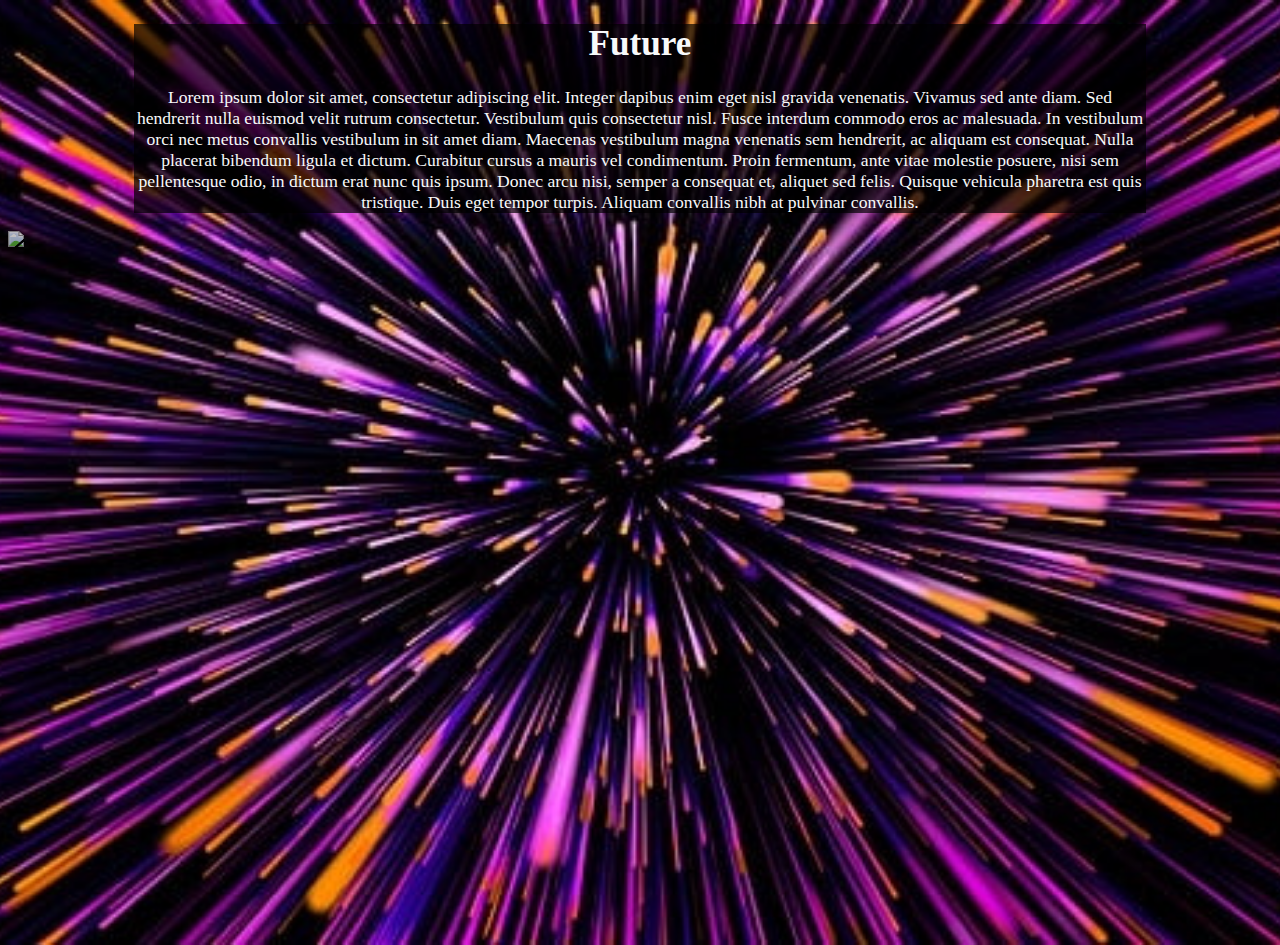
==== dream.html @ 2a57e90b "Add files via upload" ====
<!DOCTYPE html>

<html lang="en">
    <head>
        <meta name="viewport" content="width=device-width, initial-scale=1">
        <link href="https://cdn.jsdelivr.net/npm/bootstrap@5.0.2/dist/css/bootstrap.min.css" rel="stylesheet" integrity="sha384-EVSTQN3/azprG1Anm3QDgpJLIm9Nao0Yz1ztcQTwFspd3yD65VohhpuuCOmLASjC" crossorigin="anonymous">
        <script src="https://cdn.jsdelivr.net/npm/bootstrap@5.0.2/dist/js/bootstrap.bundle.min.js" integrity="sha384-MrcW6ZMFYlzcLA8Nl+NtUVF0sA7MsXsP1UyJoMp4YLEuNSfAP+JcXn/tWtIaxVXM" crossorigin="anonymous"></script>
        <link href="styles.css" rel="stylesheet">
        <script src="script.js"></script>
        <title></title>
    </head>
    <body>
      <header></header>
      <main class="color">
        <p></p>
        <h1>Future</h1>
        <p>Lorem ipsum dolor sit amet, consectetur adipiscing elit. Integer dapibus enim eget nisl gravida venenatis. Vivamus sed ante diam. Sed hendrerit nulla euismod velit rutrum consectetur. Vestibulum quis consectetur nisl. Fusce interdum commodo eros ac malesuada. In vestibulum orci nec metus convallis vestibulum in sit amet diam. Maecenas vestibulum magna venenatis sem hendrerit, ac aliquam est consequat. Nulla placerat bibendum ligula et dictum. Curabitur cursus a mauris vel condimentum. Proin fermentum, ante vitae molestie posuere, nisi sem pellentesque odio, in dictum erat nunc quis ipsum. Donec arcu nisi, semper a consequat et, aliquet sed felis. Quisque vehicula pharetra est quis tristique. Duis eget tempor turpis. Aliquam convallis nibh at pulvinar convallis.</p>
      </main>
      <section id="image">
          <div class='text-center'>
          <img src="/2.png" class="rounded"/>
        </div>
    </section>
    <nav class="trigger sticky-bottom">
        <ul class="nav justify-content-center hidden">
          <li class="nav-item">
            <a class="nav-link" href="/index.html">Home</a>
          </li>
          <li class="nav-item">
            <a class="nav-link" href="/family.html">Family</a>
          </li>
          <li class="nav-item">
            <a class="nav-link" href="/past.html">Past</a>
          </li>
          <li class="nav-item">
            <a class="nav-link" href="/dream.html">Future</a>
          </li>
        </ul>
      </nav>
    </body>
</html>
---- styles.css ----
body {
    background-image: url(background.jpeg);
    background-size: cover;
    background-position: center;
    background-color: #f8f9fa;
    background-repeat: no-repeat;
    max-width: 100%;
    height: auto;
}

.sticky-bottom {
    position: -webkit-sticky;
    position: sticky;
    bottom: 0;
    z-index: 1020:
}

.hidden {
    visibility: hidden;
}


.nav {
    font-size: 1.2rem;
    font-weight: 600;
    line-height: 2.5;
    background-color: black;
    opacity: 0.95;

}

.nav-link {
    color: #d4af37;
}

main {
    font-size: 1.1rem;
    text-align: center;
    margin-left: 10%;
    margin-right: 10%;
}
.color {
    background-color: #000000b0;
    color: #f8f9fa;
}

img {
    opacity: 0.75;
    min-height: 30em;
    min-width: 16.6em;
    max-width: 25%;
    transform: perspective(50rem);
}
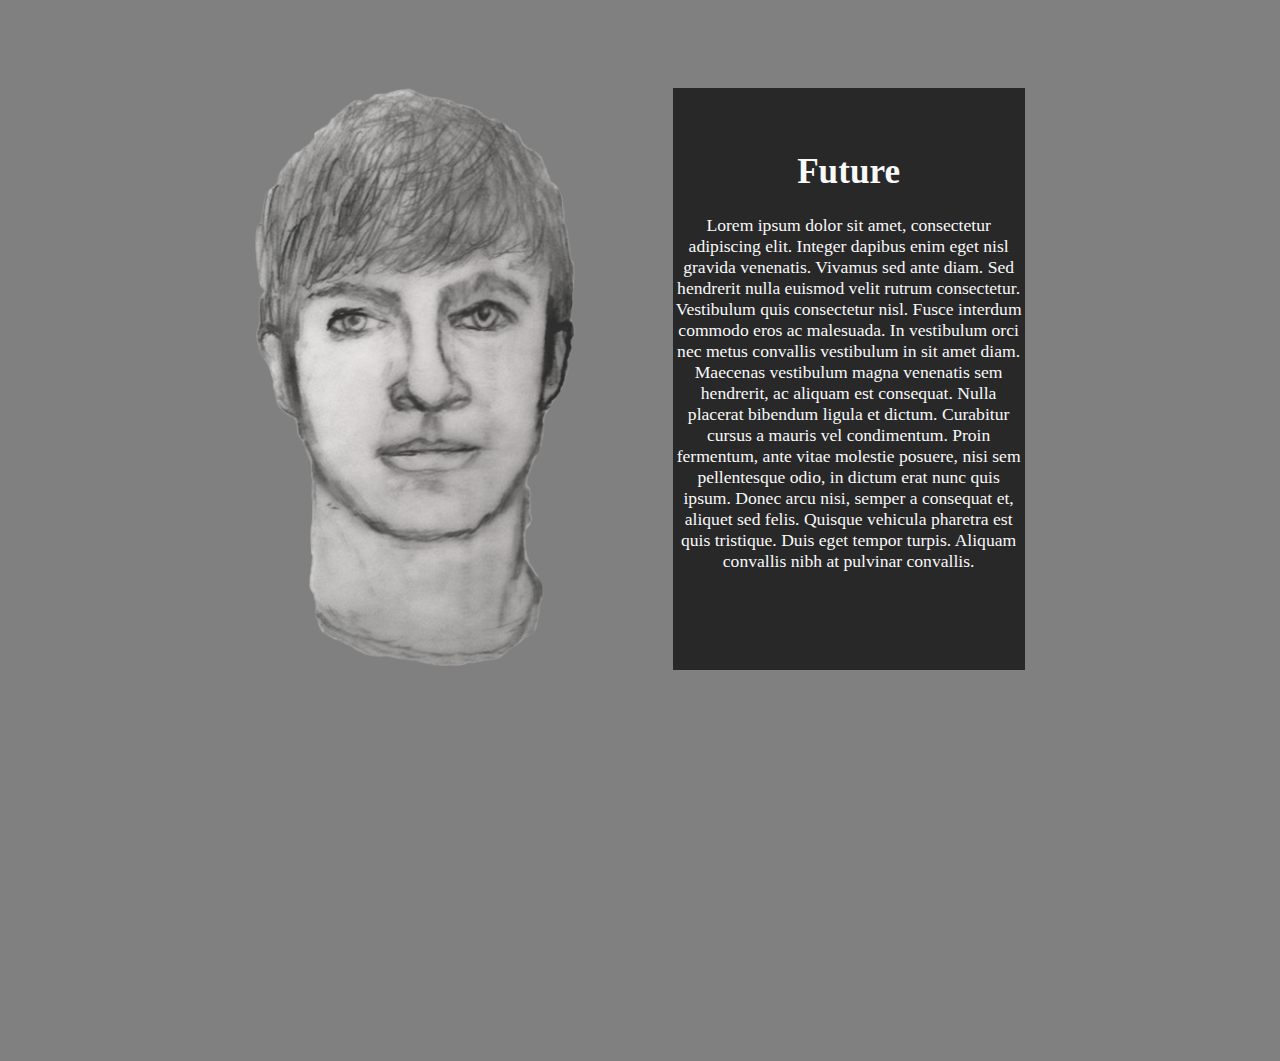
==== commit 952bae09: "Add files via upload" ====
--- a/dream.html
+++ b/dream.html
@@ -9,33 +9,35 @@
         <script src="script.js"></script>
         <title></title>
     </head>
-    <body>
+    <body class="blank">
       <header></header>
-      <main class="color">
-        <p></p>
-        <h1>Future</h1>
+        <container class="container">
+          <main class="color">
+        <h1><br>Future</h1>
         <p>Lorem ipsum dolor sit amet, consectetur adipiscing elit. Integer dapibus enim eget nisl gravida venenatis. Vivamus sed ante diam. Sed hendrerit nulla euismod velit rutrum consectetur. Vestibulum quis consectetur nisl. Fusce interdum commodo eros ac malesuada. In vestibulum orci nec metus convallis vestibulum in sit amet diam. Maecenas vestibulum magna venenatis sem hendrerit, ac aliquam est consequat. Nulla placerat bibendum ligula et dictum. Curabitur cursus a mauris vel condimentum. Proin fermentum, ante vitae molestie posuere, nisi sem pellentesque odio, in dictum erat nunc quis ipsum. Donec arcu nisi, semper a consequat et, aliquet sed felis. Quisque vehicula pharetra est quis tristique. Duis eget tempor turpis. Aliquam convallis nibh at pulvinar convallis.</p>
       </main>
       <section id="image">
-          <div class='text-center'>
-          <img src="/2.png" class="rounded"/>
+        <div class='text-center'>
+        <img src="/2.png" class="rounded"/>
         </div>
     </section>
-    <nav class="trigger sticky-bottom">
-        <ul class="nav justify-content-center hidden">
-          <li class="nav-item">
-            <a class="nav-link" href="/index.html">Home</a>
-          </li>
-          <li class="nav-item">
-            <a class="nav-link" href="/family.html">Family</a>
-          </li>
-          <li class="nav-item">
-            <a class="nav-link" href="/past.html">Past</a>
-          </li>
-          <li class="nav-item">
-            <a class="nav-link" href="/dream.html">Future</a>
-          </li>
-        </ul>
-      </nav>
-    </body>
-</html>+  </container>
+  <div class="fill"></div>
+<nav class="trigger sticky-bottom">
+  <ul class="nav justify-content-center hidden">
+    <li class="nav-item">
+      <a class="nav-link" href="/index.html">Home</a>
+    </li>
+    <li class="nav-item">
+      <a class="nav-link" href="/poems.html">Poems</a>
+    </li>
+    <li class="nav-item">
+      <a class="nav-link" href="/past.html">Past</a>
+    </li>
+    <li class="nav-item">
+      <a class="nav-link" href="/dream.html">Future</a>
+    </li>
+  </ul>
+</nav>
+</body>
+</html>
--- a/styles.css
+++ b/styles.css
@@ -1,11 +1,28 @@
+html {
+    min-height: 100%;
+    height: auto;
+}
 body {
     background-image: url(background.jpeg);
     background-size: cover;
     background-position: center;
-    background-color: #f8f9fa;
+    background-color: white;
     background-repeat: no-repeat;
-    max-width: 100%;
-    height: auto;
+    height: -webkit-fill-available;
+}
+
+p {
+    min-width: 18em;
+    min-height: 18em;
+    max-width: 25em;
+    max-height: 27em;
+    text-align: center;
+    overflow: auto;
+}
+
+.blank {
+    background-image: none;
+    background-color: gray;
 }
 
 .sticky-bottom {
@@ -33,21 +50,62 @@
     color: #d4af37;
 }
 
+
+section {
+    margin-left: 3%;
+    margin-right: 3%;
+}
+
 main {
+    max-width: 20em;
     font-size: 1.1rem;
     text-align: center;
-    margin-left: 10%;
-    margin-right: 10%;
+    margin-left: 3%;
+    margin-right: 3%;
 }
 .color {
     background-color: #000000b0;
     color: #f8f9fa;
 }
 
+.poems {
+    max-width: 20em;
+    min-height: 25em;
+
+}
+
+
 img {
-    opacity: 0.75;
+    height: 30%;
+    opacity: 0.8;
     min-height: 30em;
     min-width: 16.6em;
-    max-width: 25%;
-    transform: perspective(50rem);
+    max-width: 20em;
 }
+
+container {
+    padding-top: 5em;
+    display: flex;
+    margin-left: 7%;
+    margin-right: 7%;
+    flex-direction: row-reverse;
+    flex-basis: auto;
+    justify-content: center;
+    gap: 2em;
+}
+
+.portrait {
+    flex-wrap: wrap;
+}
+
+.vertical {
+    flex-direction: column;
+    margin-left: 0%;
+    margin-right: 0%;
+    margin-top: 0%;
+}
+
+.fill {
+    height: 10em;
+    color: #607d8b00;
+}
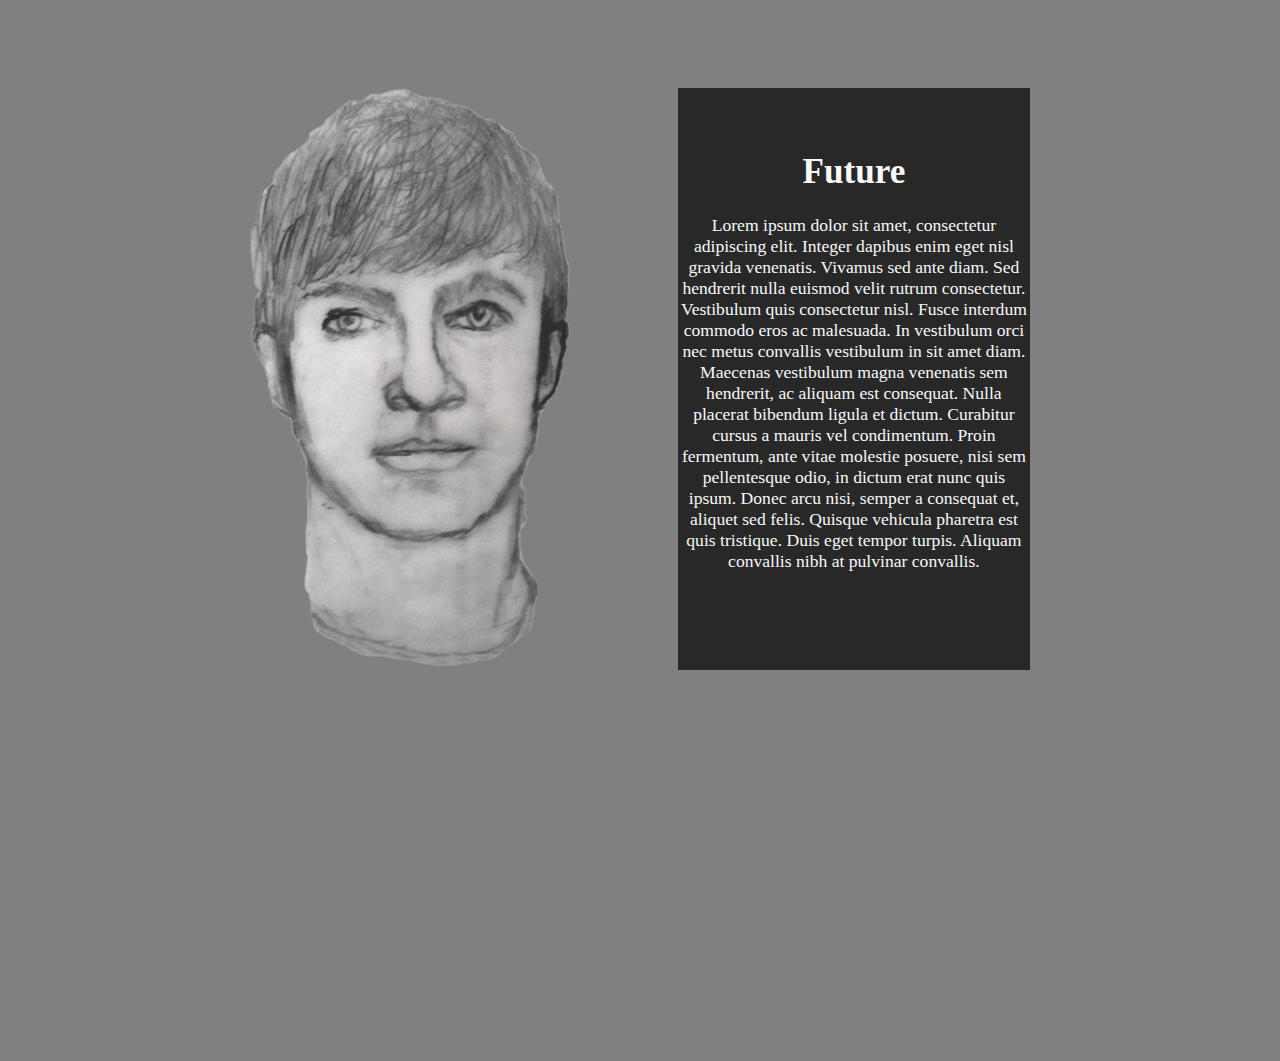
==== commit e3618c42: "Add files via upload" ====
--- a/dream.html
+++ b/dream.html
@@ -7,21 +7,21 @@
         <script src="https://cdn.jsdelivr.net/npm/bootstrap@5.0.2/dist/js/bootstrap.bundle.min.js" integrity="sha384-MrcW6ZMFYlzcLA8Nl+NtUVF0sA7MsXsP1UyJoMp4YLEuNSfAP+JcXn/tWtIaxVXM" crossorigin="anonymous"></script>
         <link href="styles.css" rel="stylesheet">
         <script src="script.js"></script>
-        <title></title>
+        <title><!-- The title is blank by default because my javascript plugs it after loading--></title>
     </head>
     <body class="blank">
       <header></header>
-        <container class="container">
-          <main class="color">
+        <main class="container">
+          <section class="main color">
         <h1><br>Future</h1>
         <p>Lorem ipsum dolor sit amet, consectetur adipiscing elit. Integer dapibus enim eget nisl gravida venenatis. Vivamus sed ante diam. Sed hendrerit nulla euismod velit rutrum consectetur. Vestibulum quis consectetur nisl. Fusce interdum commodo eros ac malesuada. In vestibulum orci nec metus convallis vestibulum in sit amet diam. Maecenas vestibulum magna venenatis sem hendrerit, ac aliquam est consequat. Nulla placerat bibendum ligula et dictum. Curabitur cursus a mauris vel condimentum. Proin fermentum, ante vitae molestie posuere, nisi sem pellentesque odio, in dictum erat nunc quis ipsum. Donec arcu nisi, semper a consequat et, aliquet sed felis. Quisque vehicula pharetra est quis tristique. Duis eget tempor turpis. Aliquam convallis nibh at pulvinar convallis.</p>
-      </main>
-      <section id="image">
+          </section>
+      <div class="image">
         <div class='text-center'>
-        <img src="/2.png" class="rounded"/>
+        <img src="/2.png" class="rounded" alt="Drawing/Sketch of the webpage author, Colin Vaux">
         </div>
-    </section>
-  </container>
+      </div>
+    </main>
   <div class="fill"></div>
 <nav class="trigger sticky-bottom">
   <ul class="nav justify-content-center hidden">
--- a/styles.css
+++ b/styles.css
@@ -20,22 +20,55 @@
     overflow: auto;
 }
 
+img {
+
+    opacity: 0.8;
+    max-height: 38em;
+    min-height: 30em;
+    min-width: 16.6em;
+    max-width: 20em;
+}
+
+.image {
+    margin-left: 3%;
+    margin-right: 3%;
+}
+
+.main {
+    max-width: 20em;
+    font-size: 1.1rem;
+    text-align: center;
+    margin-left: 3%;
+    margin-right: 3%;
+}
+
 .blank {
     background-image: none;
     background-color: gray;
 }
 
-.sticky-bottom {
-    position: -webkit-sticky;
-    position: sticky;
-    bottom: 0;
-    z-index: 1020:
+.color {
+    background-color: #000000b0;
+    color: #f8f9fa;
+}
+
+.container {
+    padding-top: 5em;
+    display: flex;
+    flex-direction: row-reverse;
+    flex-basis: auto;
+    justify-content: center;
+    gap: 2em;
+}
+
+.fill {
+    height: 10em;
+    color: #607d8b00;
 }
 
 .hidden {
     visibility: hidden;
 }
-
 
 .nav {
     font-size: 1.2rem;
@@ -43,59 +76,26 @@
     line-height: 2.5;
     background-color: black;
     opacity: 0.95;
-
 }
 
 .nav-link {
     color: #d4af37;
 }
 
-
-section {
-    margin-left: 3%;
-    margin-right: 3%;
-}
-
-main {
-    max-width: 20em;
-    font-size: 1.1rem;
-    text-align: center;
-    margin-left: 3%;
-    margin-right: 3%;
-}
-.color {
-    background-color: #000000b0;
-    color: #f8f9fa;
-}
-
 .poems {
-    max-width: 20em;
-    min-height: 25em;
-
-}
-
-
-img {
-    height: 30%;
-    opacity: 0.8;
-    min-height: 30em;
-    min-width: 16.6em;
-    max-width: 20em;
-}
-
-container {
-    padding-top: 5em;
-    display: flex;
-    margin-left: 7%;
-    margin-right: 7%;
-    flex-direction: row-reverse;
-    flex-basis: auto;
-    justify-content: center;
-    gap: 2em;
+    min-width: 20em;
+    max-height: 25em;
 }
 
 .portrait {
     flex-wrap: wrap;
+}
+
+.sticky-bottom {
+    position: -webkit-sticky;
+    position: sticky;
+    bottom: 0;
+    z-index: 1020;
 }
 
 .vertical {
@@ -105,7 +105,3 @@
     margin-top: 0%;
 }
 
-.fill {
-    height: 10em;
-    color: #607d8b00;
-}
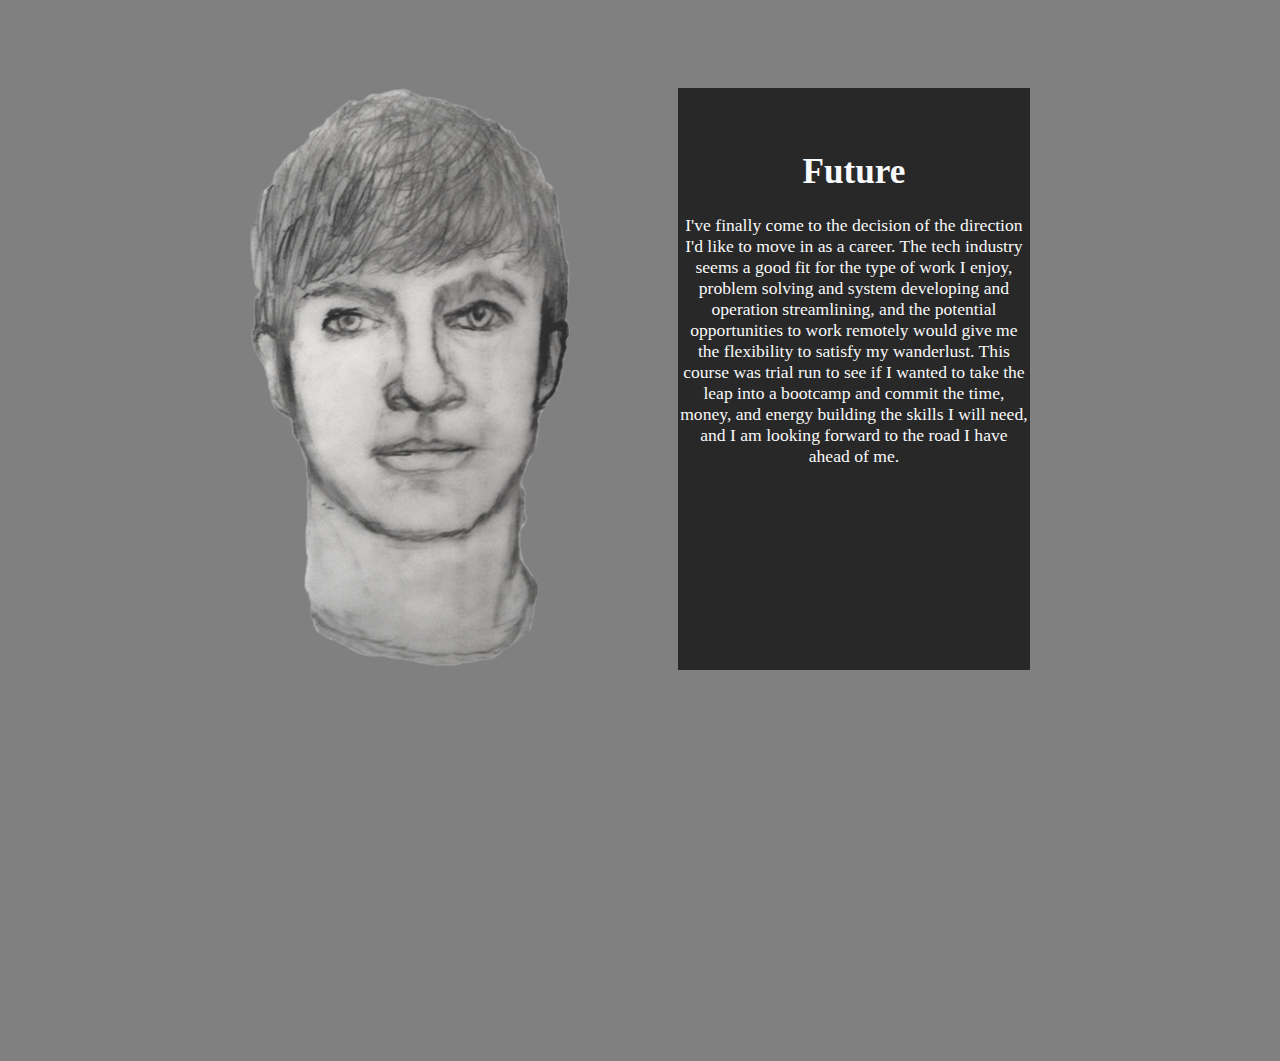
==== commit 4d415778: "Add files via upload" ====
--- a/dream.html
+++ b/dream.html
@@ -14,7 +14,7 @@
         <main class="container">
           <section class="main color">
         <h1><br>Future</h1>
-        <p>Lorem ipsum dolor sit amet, consectetur adipiscing elit. Integer dapibus enim eget nisl gravida venenatis. Vivamus sed ante diam. Sed hendrerit nulla euismod velit rutrum consectetur. Vestibulum quis consectetur nisl. Fusce interdum commodo eros ac malesuada. In vestibulum orci nec metus convallis vestibulum in sit amet diam. Maecenas vestibulum magna venenatis sem hendrerit, ac aliquam est consequat. Nulla placerat bibendum ligula et dictum. Curabitur cursus a mauris vel condimentum. Proin fermentum, ante vitae molestie posuere, nisi sem pellentesque odio, in dictum erat nunc quis ipsum. Donec arcu nisi, semper a consequat et, aliquet sed felis. Quisque vehicula pharetra est quis tristique. Duis eget tempor turpis. Aliquam convallis nibh at pulvinar convallis.</p>
+        <p>I&apos;ve finally come to the decision of the direction I&apos;d like to move in as a career. The tech industry seems a good fit for the type of work I enjoy, problem solving and system developing and operation streamlining, and the potential opportunities to work remotely would give me the flexibility to satisfy my wanderlust. This course was trial run to see if I wanted to take the leap into a bootcamp and commit the time, money, and energy building the skills I will need, and I am looking forward to the road I have ahead of me.</p>
           </section>
       <div class="image">
         <div class='text-center'>
